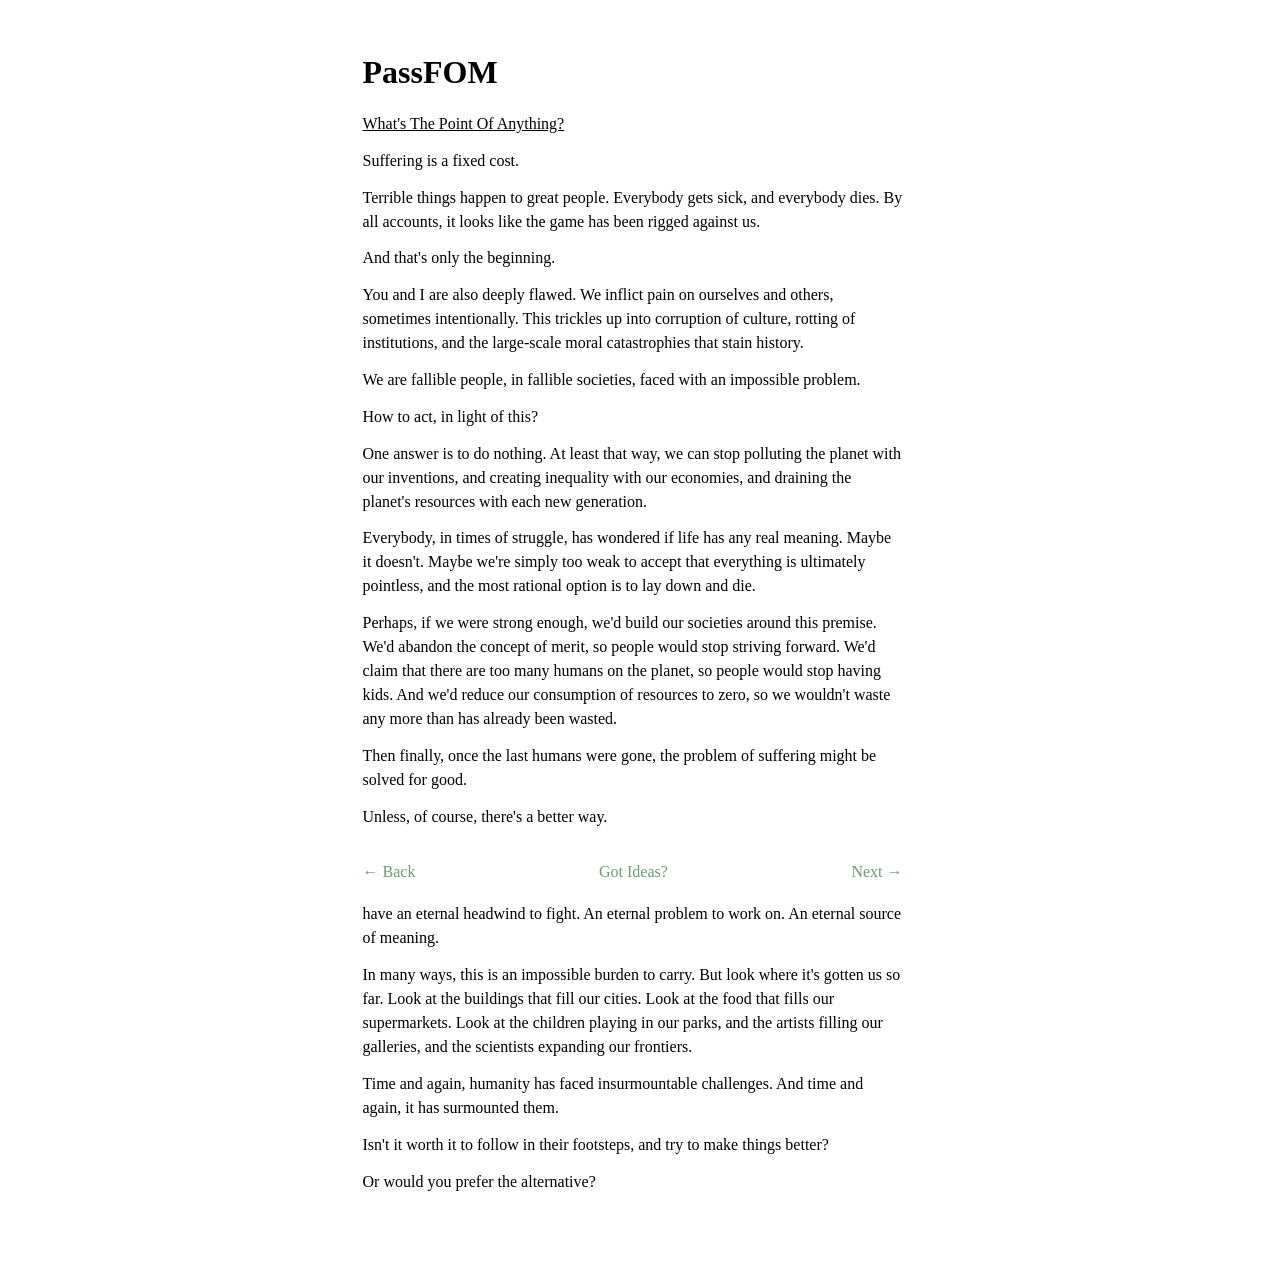
==== any.html @ 545515bf "v1 init" ====
<DOCTYPE html>
<html lang="en">
<head>
    <meta charset="UTF-8">
    <meta name="viewport" content="width=device-width, initial-scale=1.0">
    <link rel="stylesheet" href="style.css">
    <title>PassFOM | What's The Point Of Anything?</title>
</head>
<body class="body">
    <div class="flex sticky nav">
        <h1 class="title"> 
            <a href="./">PassFOM</a>
        </h1>
    </div>
    <div class="content">
        <p><u>What's The Point Of Anything?</u></p>
        <p>Suffering is a fixed cost.</p>
        <p>Terrible things happen to great people. Everybody gets sick, and everybody dies. By all accounts, it looks like the game has been rigged against us.</p>
        <p>And that's only the beginning.</p>
        <p>You and I are also deeply flawed. We inflict pain on ourselves and others, sometimes intentionally. This trickles up into corruption of culture, rotting of institutions, and the large-scale moral catastrophies that stain history.</p>
        <p>We are fallible people, in fallible societies, faced with an impossible problem.</p>
        <p>How to act, in light of this?</p>
        <p>One answer is to do nothing. At least that way, we can stop polluting the planet with our inventions, and creating inequality with our economies, and draining the planet's resources with each new generation.</p>
        <p>Everybody, in times of struggle, has wondered if life has any real meaning. Maybe it doesn't. Maybe we're simply too weak to accept that everything is ultimately pointless, and the most rational option is to lay down and die.</p>
        <p>Perhaps, if we were strong enough, we'd build our societies around this premise. We'd abandon the concept of merit, so people would stop striving forward. We'd claim that there are too many humans on the planet, so people would stop having kids. And we'd reduce our consumption of resources to zero, so we wouldn't waste any more than has already been wasted.</p>
        <p>Then finally, once the last humans were gone, the problem of suffering might be solved for good.</p>
        <p>Unless, of course, there's a better way.</p>
        <p>If suffering is an unmistakable experience, then so is the <i>absence</i> of suffering.</p>
        <p>So, if we posit the reduction of unnecessary suffering as fundamentally good, we have an eternal headwind to fight. An eternal problem to work on. An eternal source of meaning.</p>
        <p>In many ways, this is an impossible burden to carry. But look where it's gotten us so far. Look at the buildings that fill our cities. Look at the food that fills our supermarkets. Look at the children playing in our parks, and the artists filling our galleries, and the scientists expanding our frontiers.</p>
        <p>Time and again, humanity has faced insurmountable challenges. And time and again, it has surmounted them.</p>
        <p>Isn't it worth it to follow in their footsteps, and try to make things better?</p>
        <p>Or would you prefer the alternative?</p>
    </div>
    <div class="footer flex">
        <a href="./intro">&larr; Back</a>
        <a href="mailto:will@willcbradley.com">Got Ideas?</a>
        <a href="./med">Next &rarr;</a>
    </div>
    <script src="./script.js"></script>
</body>
</html>
---- style.css ----
*,
*::before,
*::after {
    box-sizing: border-box;
    margin: 0;
    padding: 0;
    scrollbar-gutter: stable;
    line-height: 1.5;
}

a {
    color: black;
    text-decoration: none;
}

p {
    margin-bottom: 0.8rem;
}

a:hover,
a:active {
    color: #679f69;
    text-decoration: underline;
}

.body {
    margin: 3rem auto 0;
    width: 90%;
    max-width: 540px;
}

.content {
    margin-top: 1rem;
    margin-bottom: 5rem;
}

.flex {
    display: flex;
}

.footer {
    flex-direction: row;
    justify-content: space-between;
    position: fixed;
    margin: 3rem auto 0;
    width: 90%;
    max-width: 540px;
    bottom: 0;
    background-color: white;
    padding-block: 1rem;
}

.footer a {
    color: #679f69;
}

.invis {
    visibility: hidden;
    cursor: default;
}

.nav {
    align-items: baseline;
    justify-content: space-between;
    color: black;
    background-color: white; 
    top: 0;
}

.sticky {
    position: sticky;
}

@media (max-width: 640px) {
    .body {
        margin-top: 0.8rem;
    }
}
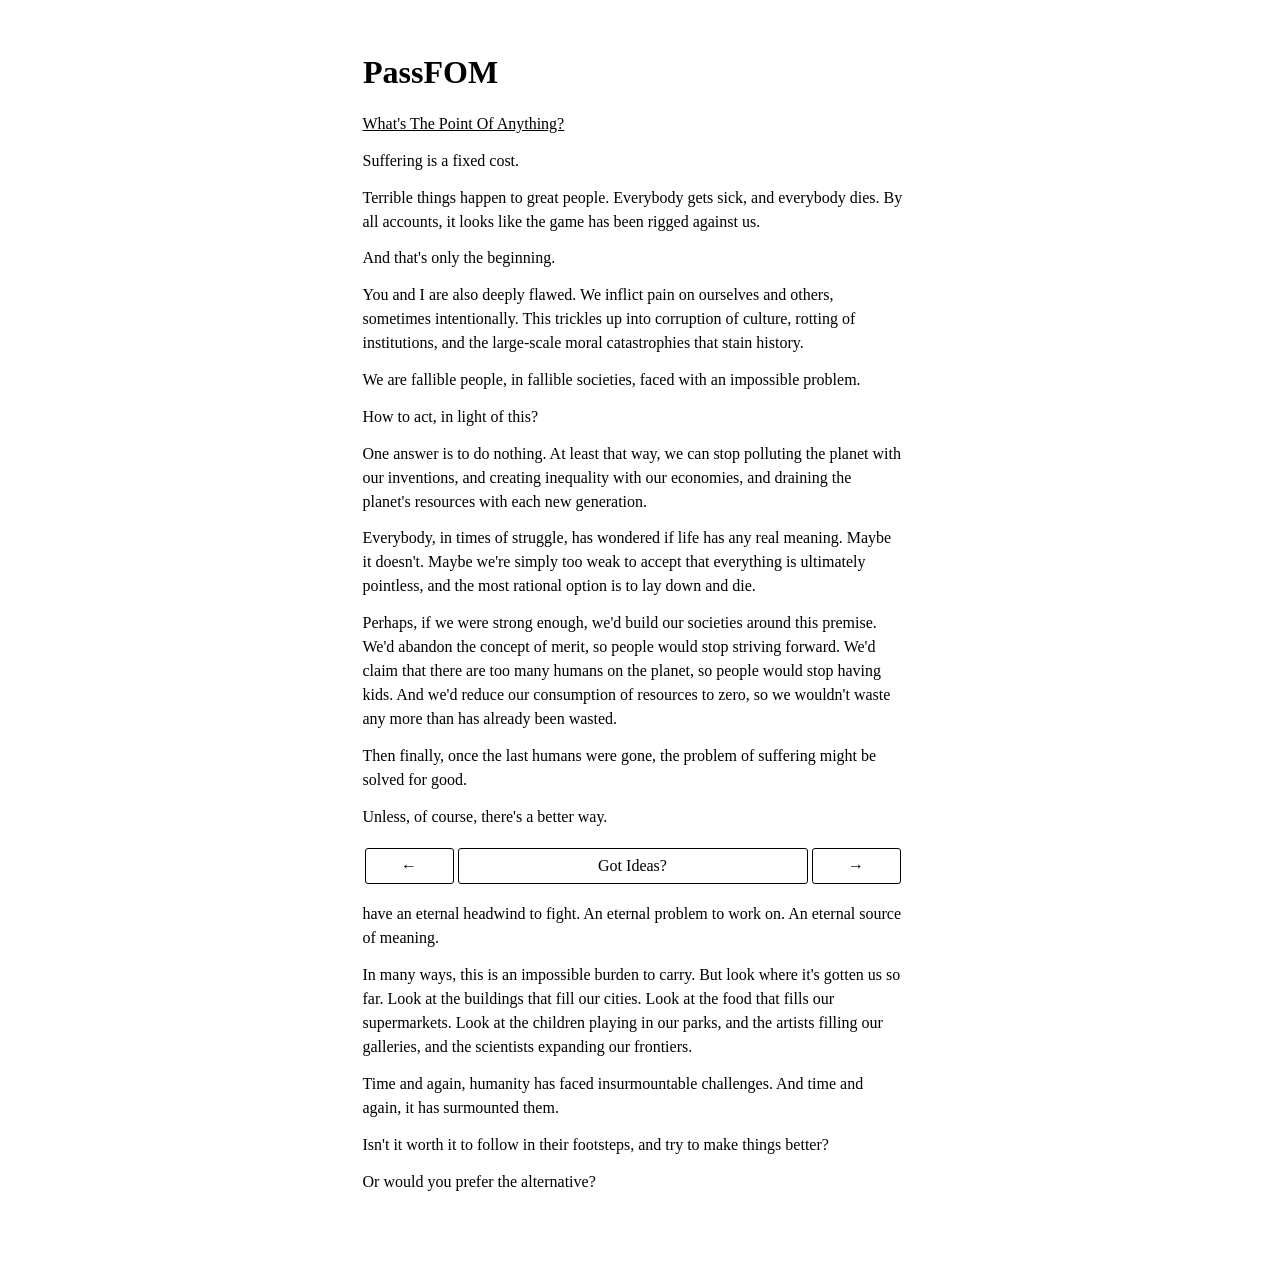
==== commit 42a60ccf: "formatting" ====
--- a/any.html
+++ b/any.html
@@ -33,9 +33,9 @@
         <p>Or would you prefer the alternative?</p>
     </div>
     <div class="footer flex">
-        <a href="./intro">&larr; Back</a>
-        <a href="mailto:will@willcbradley.com">Got Ideas?</a>
-        <a href="./med">Next &rarr;</a>
+        <a class="back button" href="./intro">&larr;</a>
+        <a class="contact button" href="mailto:will@willcbradley.com">Got Ideas?</a>
+        <a class="forward button" href="./med">&rarr;</a>
     </div>
     <script src="./script.js"></script>
 </body>
--- a/style.css
+++ b/style.css
@@ -23,10 +23,40 @@
     text-decoration: underline;
 }
 
+.back,
+.forward {
+    flex: 1;
+}
+
 .body {
-    margin: 3rem auto 0;
+    margin: 3rem auto 3rem;
     width: 90%;
     max-width: 540px;
+}
+
+.button {
+    border: 1px solid black;
+    border-radius: 3px;
+    margin-inline: 2px;
+    padding-block: 5px;
+    text-align: center;
+    color: black;
+}
+
+.button:hover,
+.button:active {
+    color: #679f69;
+    border: 1px solid #679f69;
+    text-decoration: none;
+}
+
+.bw {
+    position: fixed;
+    bottom: 3rem;
+}
+
+.contact {
+    flex: 4;
 }
 
 .content {
@@ -50,8 +80,8 @@
     padding-block: 1rem;
 }
 
-.footer a {
-    color: #679f69;
+.green {
+    color: #679f69
 }
 
 .invis {
@@ -75,4 +105,8 @@
     .body {
         margin-top: 0.8rem;
     }
+
+    .bw {
+        bottom: 0.8rem;
+    }
 }
